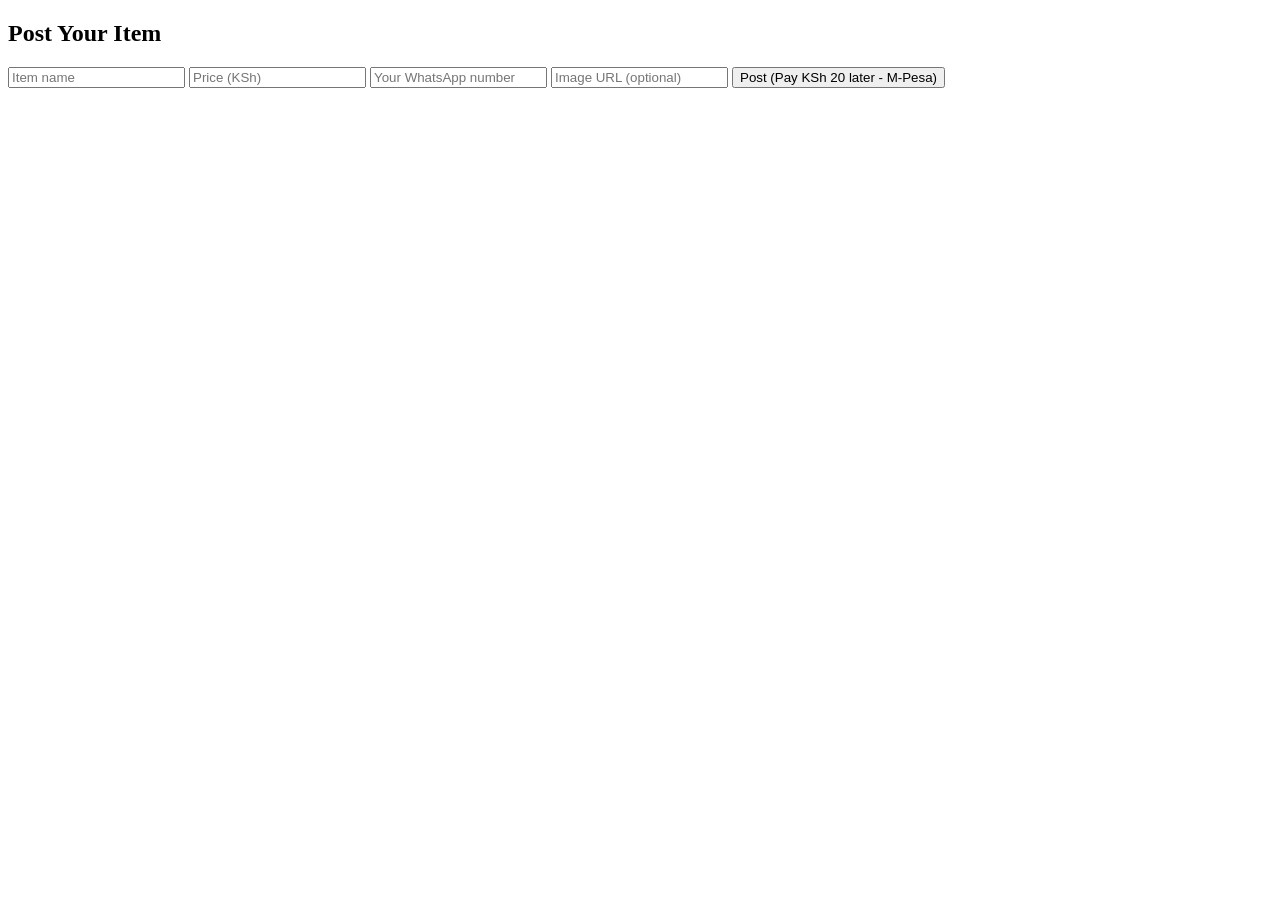
==== post.html @ 88b12852 "Create post.html" ====
<!DOCTYPE html>
<html>
<head>
  <title>Post Item - Buy Sell Kenya</title>
  <link rel="stylesheet" href="style.css">
</head>
<body>

<h2>Post Your Item</h2>

<form onsubmit="addItem(event)">
  <input type="text" id="name" placeholder="Item name" required>
  <input type="number" id="price" placeholder="Price (KSh)" required>
  <input type="text" id="phone" placeholder="Your WhatsApp number" required>
  <input type="text" id="image" placeholder="Image URL (optional)">
  <button type="submit">Post (Pay KSh 20 later - M-Pesa)</button>
</form>

<script src="app.js"></script>
</body>
</html>
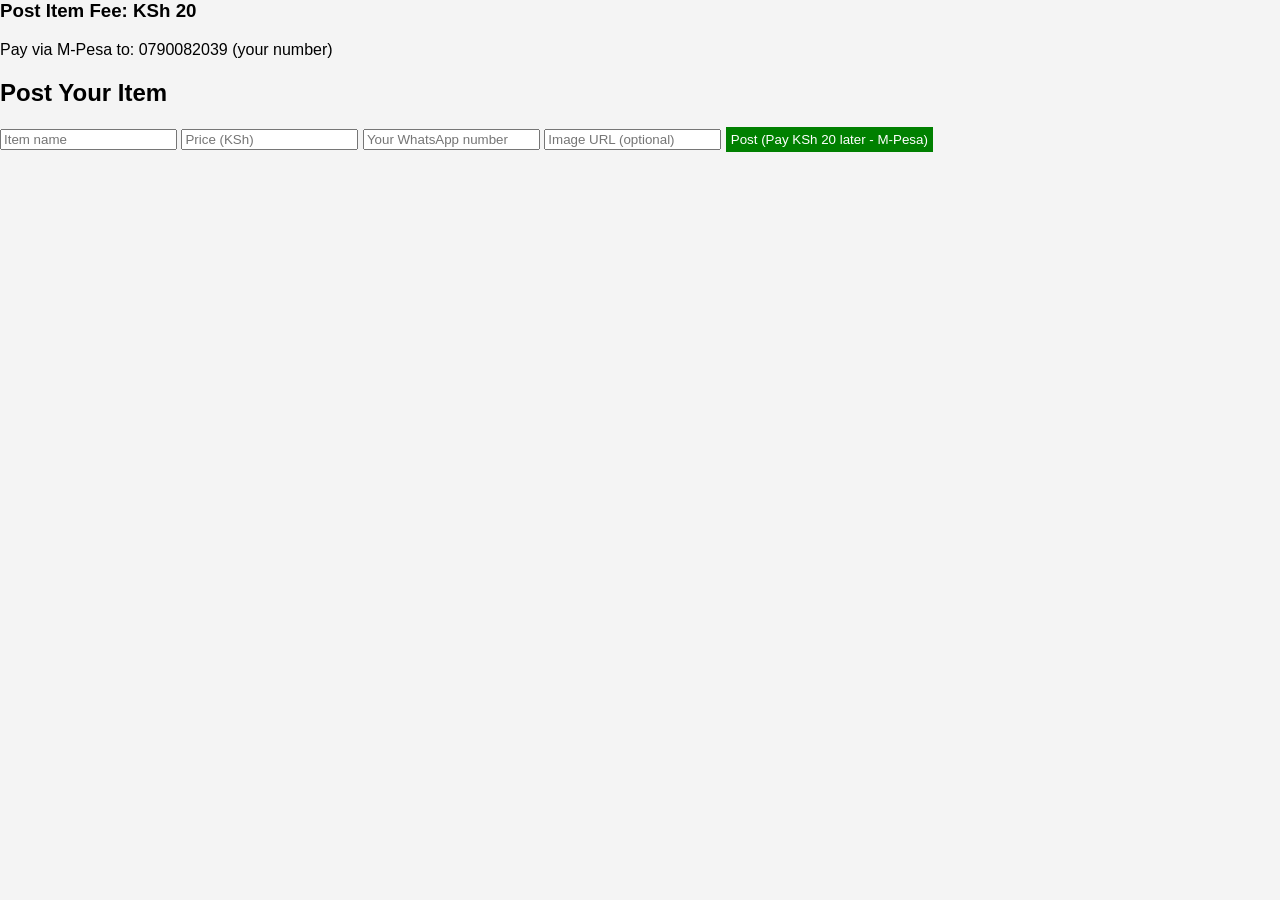
==== commit 2374df78: "Update post.html" ====
--- a/post.html
+++ b/post.html
@@ -1,3 +1,7 @@
+<h3>Post Item Fee: KSh 20</h3>
+<p>Pay via M-Pesa to: 0790082039 (your number)</p>
+
+<form onsubmit="addItem(event)">
 <!DOCTYPE html>
 <html>
 <head>
--- a/style.css
+++ b/style.css
@@ -0,0 +1,38 @@
+body {
+  font-family: Arial;
+  margin: 0;
+  background: #f4f4f4;
+}
+
+header {
+  background: green;
+  color: white;
+  padding: 15px;
+  text-align: center;
+}
+
+header a {
+  color: white;
+  margin-left: 20px;
+}
+
+#items {
+  display: grid;
+  grid-template-columns: repeat(auto-fit, minmax(200px, 1fr));
+  gap: 10px;
+  padding: 10px;
+}
+
+.card {
+  background: white;
+  padding: 10px;
+  border-radius: 8px;
+}
+
+button {
+  background: green;
+  color: white;
+  border: none;
+  padding: 5px;
+  cursor: pointer;
+}
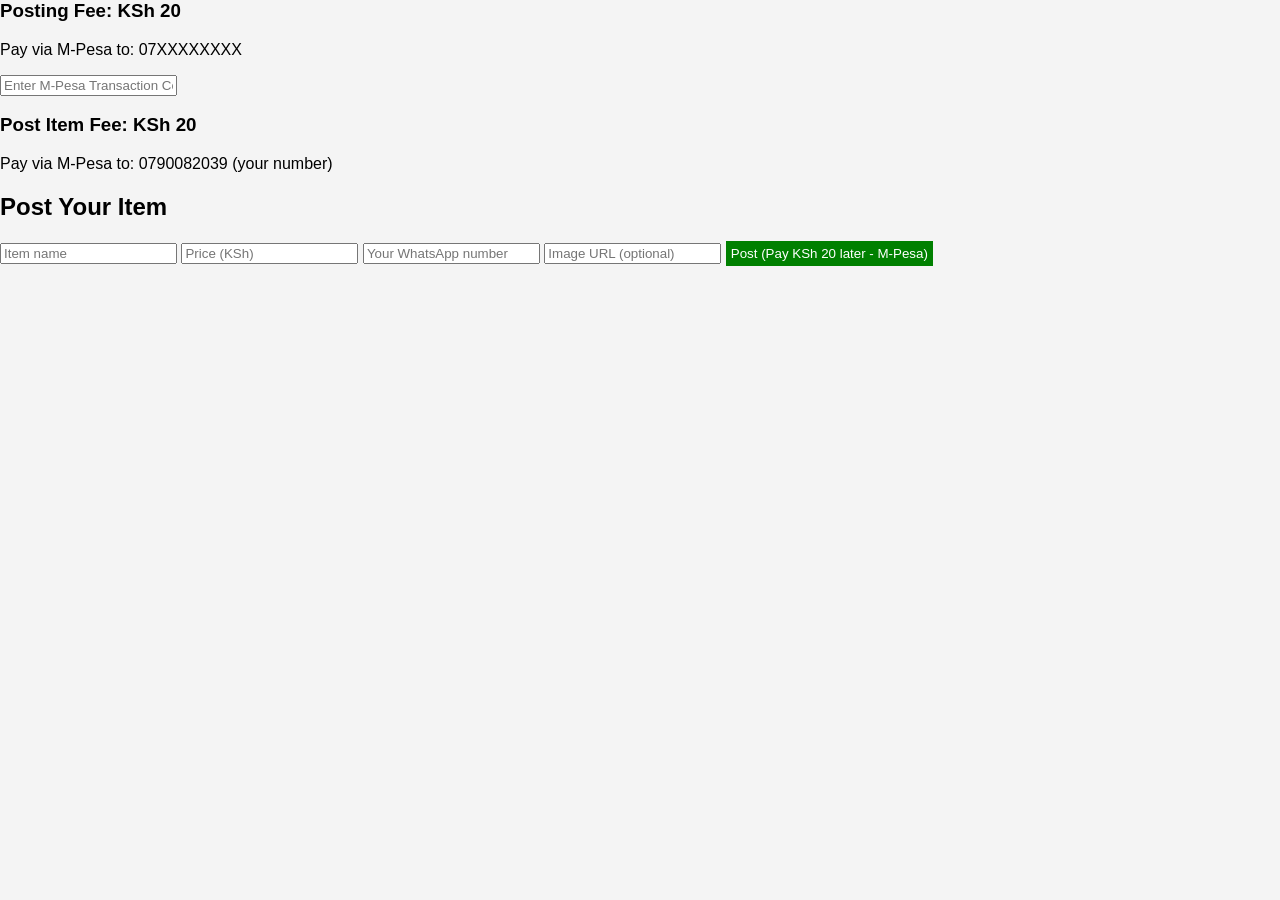
==== commit 4c401868: "Update post.html" ====
--- a/post.html
+++ b/post.html
@@ -1,3 +1,8 @@
+<h3>Posting Fee: KSh 20</h3>
+
+<p>Pay via M-Pesa to: 07XXXXXXXX</p>
+
+<input type="text" id="mpesaCode" placeholder="Enter M-Pesa Transaction Code" required>
 <h3>Post Item Fee: KSh 20</h3>
 <p>Pay via M-Pesa to: 0790082039 (your number)</p>
 
